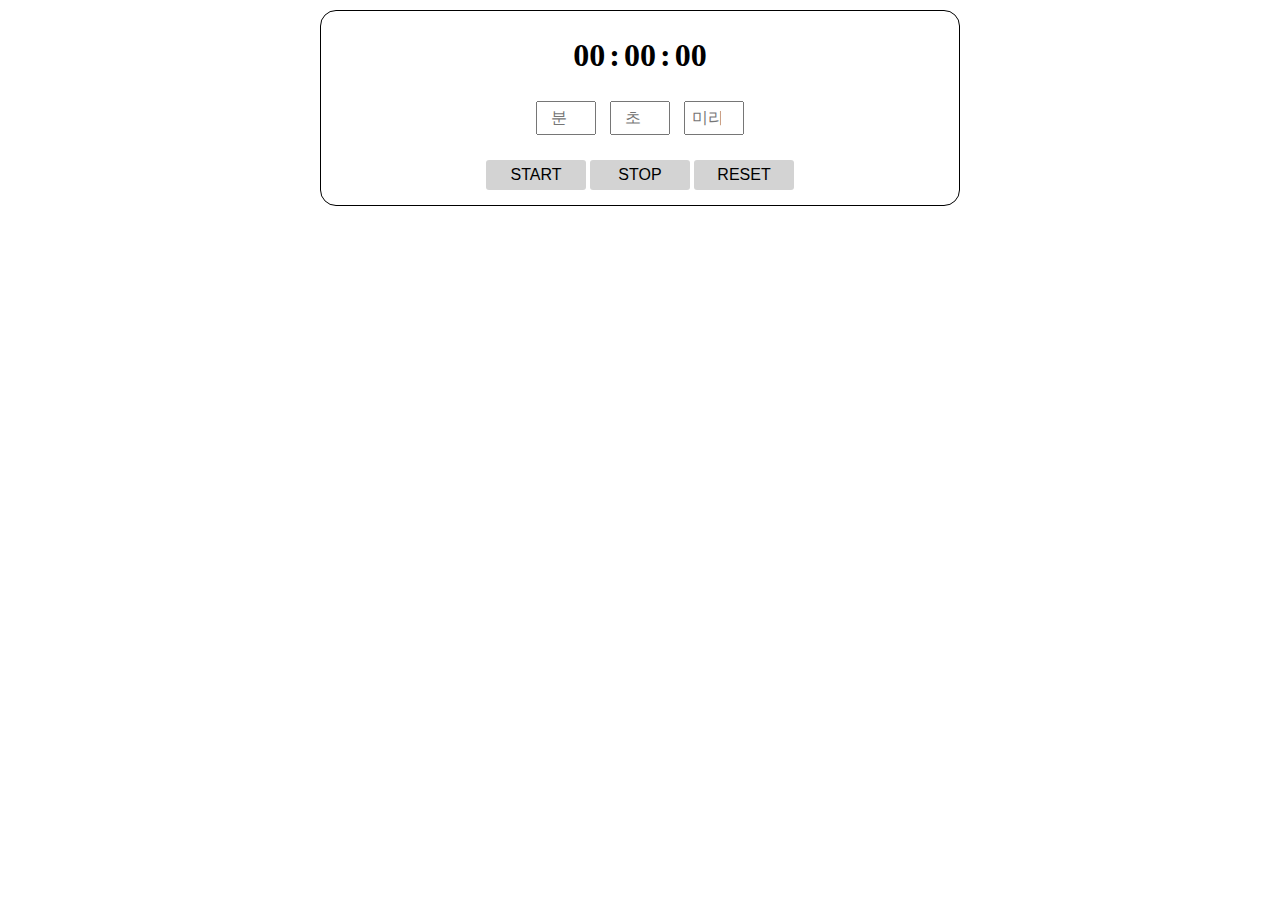
==== index.html @ 9e0410b4 "Add files via upload" ====
<!DOCTYPE html>
<html lang="en">
<head>
    <meta charset="UTF-8">
    <meta name="viewport" 
    content="width=device-width, initial-scale=1.0">
    <title>타이머</title>
    <link href="style.css" rel="stylesheet">
</head>
<body>
    <div class="container">
        <h1>
            <span id="minutes">00</span>:<span id="seconds">00</span>:<span id="tenMillis">00</span>
        </h1>
        <div class="controls">
            <input type="number" id="inputMinutes" placeholder="분" min="0">
            <input type="number" id="inputSeconds" placeholder="초" min="0" max="59">
            <input type="number" id="inputMillis" placeholder="미리초" min="0" max="99">
        </div>
        <button id="bt__start">START</button>
        <button id="bt__stop">STOP</button>
        <button id="bt__reset">RESET</button>
    </div>
    <script src="script.js"></script>
</body>
</html>
---- style.css ----
*{ box-sizing: border-box;}
html, body{margin: 0; background-color: white;}

.container{
    width: 80%; min-width: 320px; max-width: 640px;
    margin: 10px auto; padding: 5px 0 15px;
    text-align: center; border: 1px solid black;
    border-radius: 16px;
}

h1 > span{
    display: inline-block;
    width: 40px;
}

.controls {
    margin-bottom: 20px;
}

.controls input {
    font-size: 16px;
    padding: 6px;
    margin: 5px;
    width: 60px;
    text-align: center;
}

button{
    color: black; background-color: lightgray;
    font-size: 16px; padding: 6px;
    width: 100px; border: none; border-radius: 3px;
    cursor: pointer;
}

button:active{
    color: lightgray;
    background-color: black;
    
}
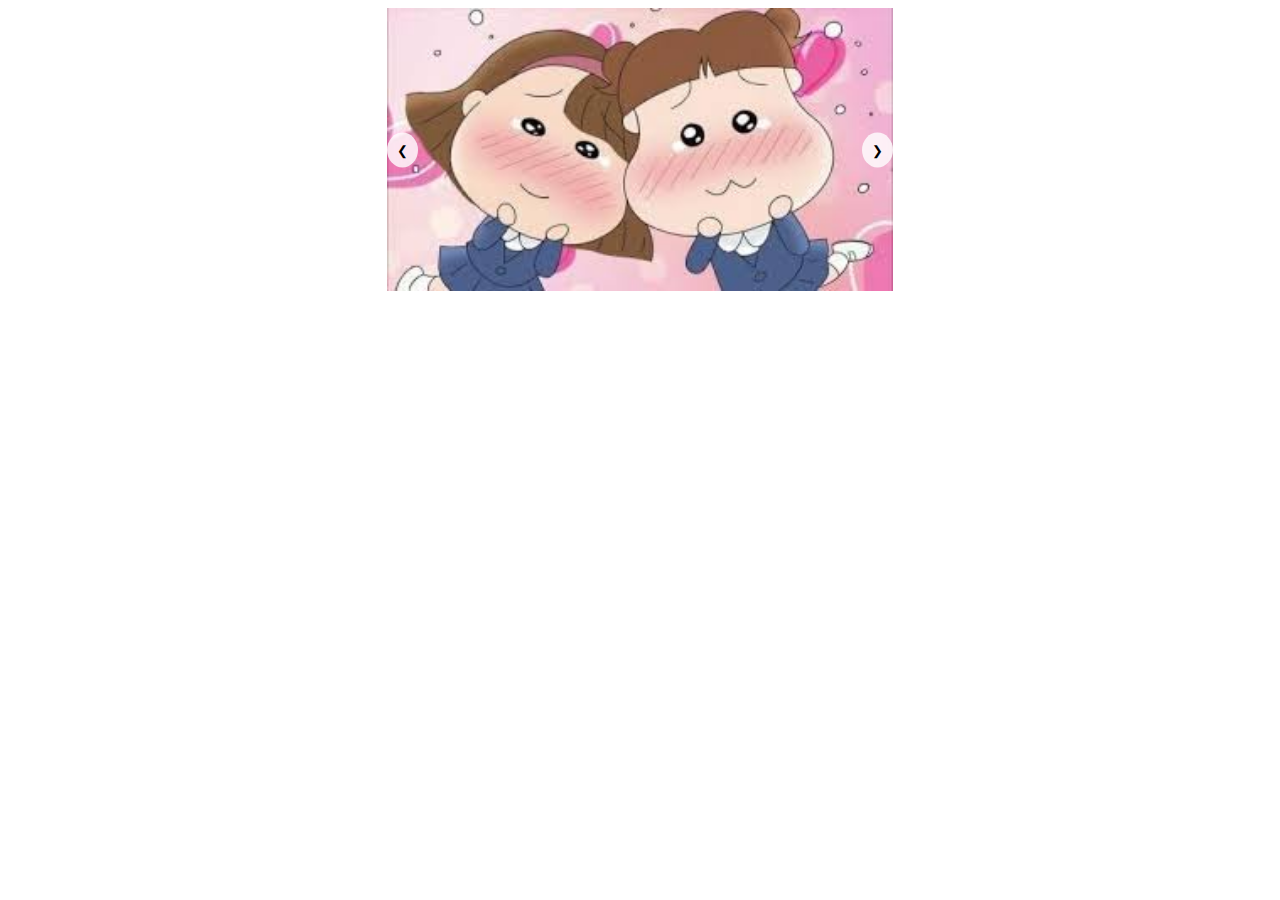
==== commit e27177d1: "Add files via upload" ====
--- a/index.html
+++ b/index.html
@@ -2,24 +2,21 @@
 <html lang="en">
 <head>
     <meta charset="UTF-8">
-    <meta name="viewport" 
-    content="width=device-width, initial-scale=1.0">
-    <title>타이머</title>
-    <link href="style.css" rel="stylesheet">
+    <meta name="viewport" content="width=device-width, initial-scale=1.0">
+    <title>image_Carousel2</title>
+    <link rel="stylesheet" href="style.css">
 </head>
 <body>
-    <div class="container">
-        <h1>
-            <span id="minutes">00</span>:<span id="seconds">00</span>:<span id="tenMillis">00</span>
-        </h1>
-        <div class="controls">
-            <input type="number" id="inputMinutes" placeholder="분" min="0">
-            <input type="number" id="inputSeconds" placeholder="초" min="0" max="59">
-            <input type="number" id="inputMillis" placeholder="미리초" min="0" max="99">
+    <div class="carousel_main">
+        <div class="carousel_image">
+            <img src="./img/song1.jpeg" alt="image1" />
+            <img src="./img/song2.jpeg" alt="image2" />
+            <img src="./img/song3.jpeg" alt="image3" />
+            <img src="./img/song4.jpeg" alt="image4" />
+            <img src="./img/song5.jpeg" alt="image5" />
         </div>
-        <button id="bt__start">START</button>
-        <button id="bt__stop">STOP</button>
-        <button id="bt__reset">RESET</button>
+        <button class="slide_prev">&#10094;</button>
+        <button class="slide_next">&#10095;</button>
     </div>
     <script src="script.js"></script>
 </body>
--- a/style.css
+++ b/style.css
@@ -1,39 +1,43 @@
-*{ box-sizing: border-box;}
-html, body{margin: 0; background-color: white;}
-
-.container{
-    width: 80%; min-width: 320px; max-width: 640px;
-    margin: 10px auto; padding: 5px 0 15px;
-    text-align: center; border: 1px solid black;
-    border-radius: 16px;
+/* style.css */
+.carousel_main {
+    position: relative;
+    overflow: hidden;
+    width: 40%;
+    margin: auto;
 }
 
-h1 > span{
-    display: inline-block;
-    width: 40px;
+.carousel_image {
+    position: relative;
+    display: flex;
+    transition: transform 0.5s ease;
 }
 
-.controls {
-    margin-bottom: 20px;
+.carousel_image img {
+    width: 100%;
+    min-width: 100%;
+    display: block;
 }
 
-.controls input {
-    font-size: 16px;
-    padding: 6px;
-    margin: 5px;
-    width: 60px;
-    text-align: center;
+.slide_prev, .slide_next {
+    position: absolute;
+    top: 50%;
+    transform: translateY(-50%);
+    background-color: rgba(255, 255, 255, 0.8);
+    border: none;
+    cursor: pointer;
+    padding: 10px;
+    z-index: 10;
+    border-radius: 50%;
 }
 
-button{
-    color: black; background-color: lightgray;
-    font-size: 16px; padding: 6px;
-    width: 100px; border: none; border-radius: 3px;
-    cursor: pointer;
+.slide_prev {
+    left: 0;
 }
 
-button:active{
-    color: lightgray;
-    background-color: black;
-    
-}+.slide_next {
+    right: 0;
+}
+
+.slide_prev:hover, .slide_next:hover {
+    background-color: rgba(255, 255, 255, 1);
+}
